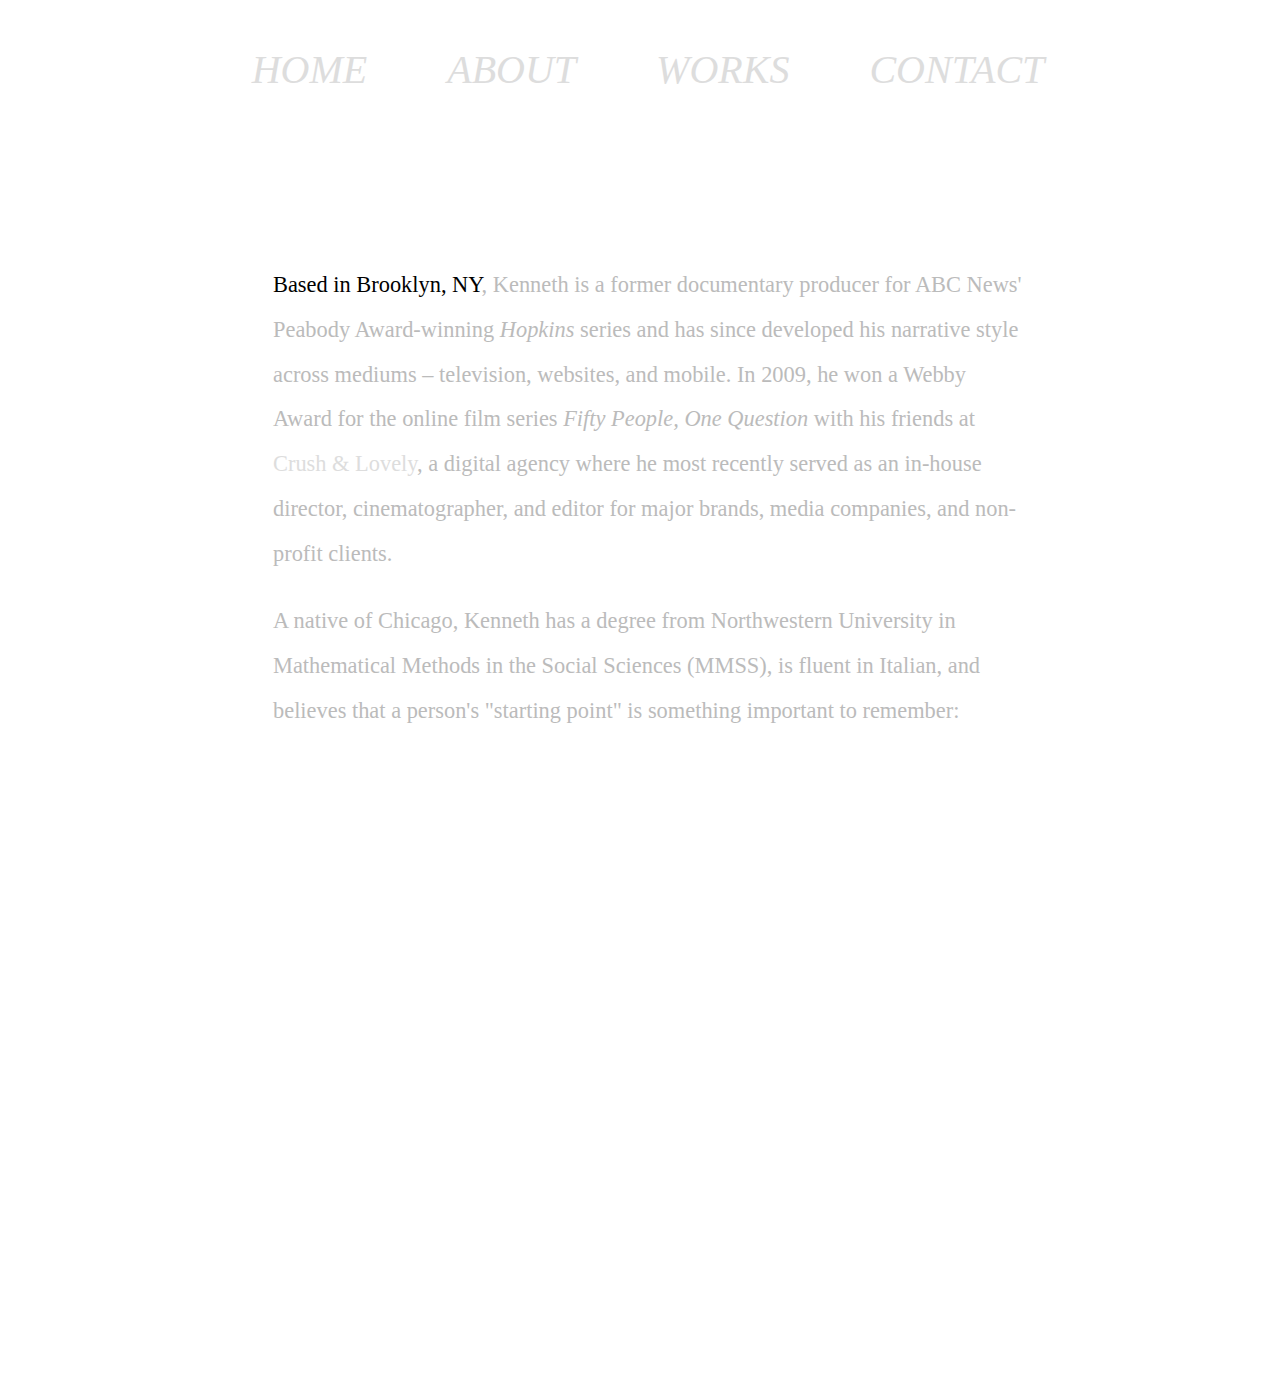
==== about.html @ 9a508834 "update personal website" ====
<!DOCTYPE html>
<html lang="en">
<head>
  <meta charset="UTF-8">
  <title>Young World Media</title>
  <link rel="stylesheet" href="css/styles.css" type="text/css">
  <meta name="viewport" content="width=device-width, initial-scale=1, minimum-scale=1, maximum scale=1">
</head>
<body>

<div id="nav-wrapper">
    
  <a class="nav" href="index.html">Home</a>
  <a class="nav" href="about.html">About</a>
  <a class="nav" href="works.html">Works</a>
  <a class="nav" href="contact.html">Contact</a>
  
</div>

  <div class="body-wrapper">
    
    <div id="about">
      <p><span style=color:black>Based in Brooklyn, NY</span>, Kenneth is a former documentary producer for ABC News' Peabody Award-winning <span style=font-style:italic>Hopkins</span> series and has since developed his narrative style across mediums – television, websites, and mobile. In 2009, he won a Webby Award for the online film series <span style=font-style:italic>Fifty People, One Question</span> with his friends at <a href="http://crushlovely.com" class="crush" target="_blank">Crush & Lovely</a>, a digital agency where he most recently served as an in-house director, cinematographer, and editor for major brands, media companies, and non-profit clients.
      </p>

      <p>A native of Chicago, Kenneth has a degree from Northwestern University in Mathematical Methods in the Social Sciences (MMSS), is fluent in Italian, and believes that a person's "starting point" is something important to remember:</p>   
   

        <iframe id="valeria" src="https://player.vimeo.com/video/2988640" width="720" height="550" frameborder="0" webkitallowfullscreen mozallowfullscreen allowfullscreen></iframe>
     
 
   </div>



 
  </div>

</body>
</html>
---- css/styles.css ----
body, html {
  height: 100%;
  width: 100%;
}

#nav-wrapper {
  display: -webkit-box;
  display: -moz-box;
  display: -ms-flexbox;
  display: -webkit-flex;
  display: flex;
  -webkit-flex-flow: row wrap;
  justify-content: center; 
  width: 100%;
  margin: 2% 0 0;
}

.body-wrapper {
  display: -webkit-box;
  display: -moz-box;
  display: -ms-flexbox;
  display: -webkit-flex;
  display: flex;
  -webkit-flex-flow: row wrap;
  justify-content: center;
  width: 100%;
  margin-bottom: 15%;
}

.work-wrapper {
  display: block;
  margin: 0 auto;
  width: 100%;
  margin-bottom: 20%;
}


.main {
  display: -webkit-box;
  display: -moz-box;
  display: -ms-flexbox;
  display: -webkit-flex;
  display: flex;
  -webkit-flex-flow: row wrap;
  align-items: center;
  width: 66%;
  height: 86.5vh;
  max-width: 1000px;
}


.video-container {
  display: block;
  width: 100%;
  max-height: 780px;
  height: auto;
}

video {
  max-height: 780px;
  width: 100%;
  height: 100%;
}

.quote-container {
  display: block;


  margin-top: 10%;

}


#about {
  display: block;
  width: 66%;
  max-width: 750px;
  height: auto;
  margin-top: 10%;
}

#contact {
  display: block;
  width: 66%;
  max-width: 720px;
  height: auto;
  margin-top: 10%;
  margin-bottom: 10px;

}

#valeria {
  display: block;
  width: 740px;
  margin: 100px auto 0px;


}


.section {
  display: block;
  width: 100%;
  margin-top: 200px;
}


.work-container {
  display: -webkit-box;
  display: -moz-box;
  display: -ms-flexbox;
  display: -webkit-flex;
  display: flex;
  -webkit-flex-flow: row wrap;
  justify-content: space-between;
  align-items: center;
  width: 70%;
  max-width: 1000px;
  height: 100px;
  background: #ddd;
  margin-bottom: 10px;
  margin-left: auto;
  margin-right: auto;
  transition: 1s ease-in-out 0s;
}

.dev-container {
  display: -webkit-box;
  display: -moz-box;
  display: -ms-flexbox;
  display: -webkit-flex;
  display: flex;
  -webkit-flex-flow: row wrap;
  justify-content: space-between;
  align-items: center;
  width: 40%;
  min-width: 300px;
  max-width: 600px;
  height: 80px;
  background: #ddd;
  margin-bottom: 10px;
  padding-bottom: 4px;
  margin-left: auto;
  margin-right: auto;
  transition: 1s ease-in-out 0s;
}

.dev-container-open {
  display: -webkit-box;
  display: -moz-box;
  display: -ms-flexbox;
  display: -webkit-flex;
  display: flex;
  -webkit-flex-flow: row wrap;
  justify-content: space-between;
  align-items: center;
  width: 40%;
  min-width: 300px;
  max-width: 600px;
  display: block;
  height: auto;
  margin-bottom: 10px;
  padding-top: 4px;
  padding-bottom: 4px;
  margin-left: auto;
  margin-right: auto;

}

.writing-container {
  display: -webkit-box;
  display: -moz-box;
  display: -ms-flexbox;
  display: -webkit-flex;
  display: flex;
  -webkit-flex-flow: row wrap;
  justify-content: space-between;
  align-items: center;
  width: 600px;
  height: 60px;
  margin-bottom: 10px;
  margin-left: auto;
  margin-right: auto;
}

img.social {
  margin: 0 10px;
  opacity: .2;
  transition: .5s ease-in-out 0s;
}


h1 {
  display: block;
  width: 100%;
  font-family: Iowan Old Style;
  font-weight: 100;
  font-size: 2em;
  text-align: center;
  line-height: 1.6;
  color: #bbb;
  margin-bottom: 80px;
}

h1.contact {
  display: block;
  width: 100%;
  font-family: Iowan Old Style;
  font-weight: 100;
  font-size: 2em;
  text-align: center;
  line-height: 1;
  color: #bbb;
  margin-top: 80px;
  margin-bottom: 40px;
}


p {
  font-family: Iowan Old Style;
  font-size: 1.4em;
  text-align: left;
  line-height: 2;
  color: #bbb;
}

p.quote {
  color: black;
}

p.signature {
  text-transform: uppercase;
  font-style: italic;
  float: right;
}

p.work-title {
  font-family: Good OT;
  font-weight: 100;
  font-size: 1.2em;
  padding-left: 30px;
  color: white;
}

p.work-role {
  font-family: Good OT;
  font-weight: 100;
  font-size: 1.2em;
  text-transform: uppercase;
  font-style: italic;
  float: right;
  padding-right: 30px;
  text-decoration: none;
  color: white;
}

p.dev-description1, p.dev-description2, p.dev-description3, p.dev-description4 {
  color: #fff;
  font-size: 1.2em;
  padding-left: 40px;
  padding-right: 40px;
  padding-bottom: 5px;
}

img[alt="medium"] {
  display: inline;
  padding-left: 5px;

}


a.nav {
  font-family: Good OT;
  font-weight: 100;
  font-size: 2.5em;
  font-style: italic;
  text-decoration: none;
  text-transform: uppercase;
  padding: 20px 40px;
}


a:link {
  transition: color 0.7s ease;
  color: #ddd;
  text-decoration: none;
}

a:visited {
  transition: color 0.7s ease;
  color: #ddd;
  text-decoration: none;
}

a:hover {
  color: #f1989b; 
  text-decoration: none;
}

a.crush:hover {
  transition: color 0.7s ease;
  color: #9dcdce;
  text-decoration: none;
  }

a.writing:hover {
  transition: color 0.7s ease;
  color: #76d2af;
  text-decoration: none;
  }


/****************** SOCIAL BUTTON HOVER STATES *******************/

a img.social:hover {
  transition: opacity 0.7s ease;
  opacity:1;
  }


/******************* WORKS COLOR HOVER STATES *********************/ 

 
#work1:hover {
  background: #d1828e;
  transition: .1s ease-in-out 0s;
}

#work2:hover {
  background: #b47999;
  transition: .1s ease-in-out 0s; 
}

#work3:hover {
  background: #9d71a1;
  transition: .1s ease-in-out 0s; 
}

#work4:hover {
  background: #746fa9;
  transition: .1s ease-in-out 0s; 
}

#work5:hover {
  background: #436bb2;
  transition: .1s ease-in-out 0s; 
}

#work6:hover {
  background: #2a7795;
  transition: .1s ease-in-out 0s; 
}

#work7:hover {
  background: #377f82;
  transition: .1s ease-in-out 0s; 
}

#work8:hover {
  background: #48886c;
  transition: .1s ease-in-out 0s; 
}


/******************* DEV COLOR HOVER STATES *********************/ 

#dev1:hover {
  background: #f3d364;
  transition: .1s ease-in-out 0s;
}

#dev2:hover {
  background: #f5c356;
  transition: .1s ease-in-out 0s; 
}

#dev3:hover {
  background: #f7b147;
  transition: .1s ease-in-out 0s; 
}

#dev4:hover {
  background: #f8a23b;
  transition: .1s ease-in-out 0s; 
}
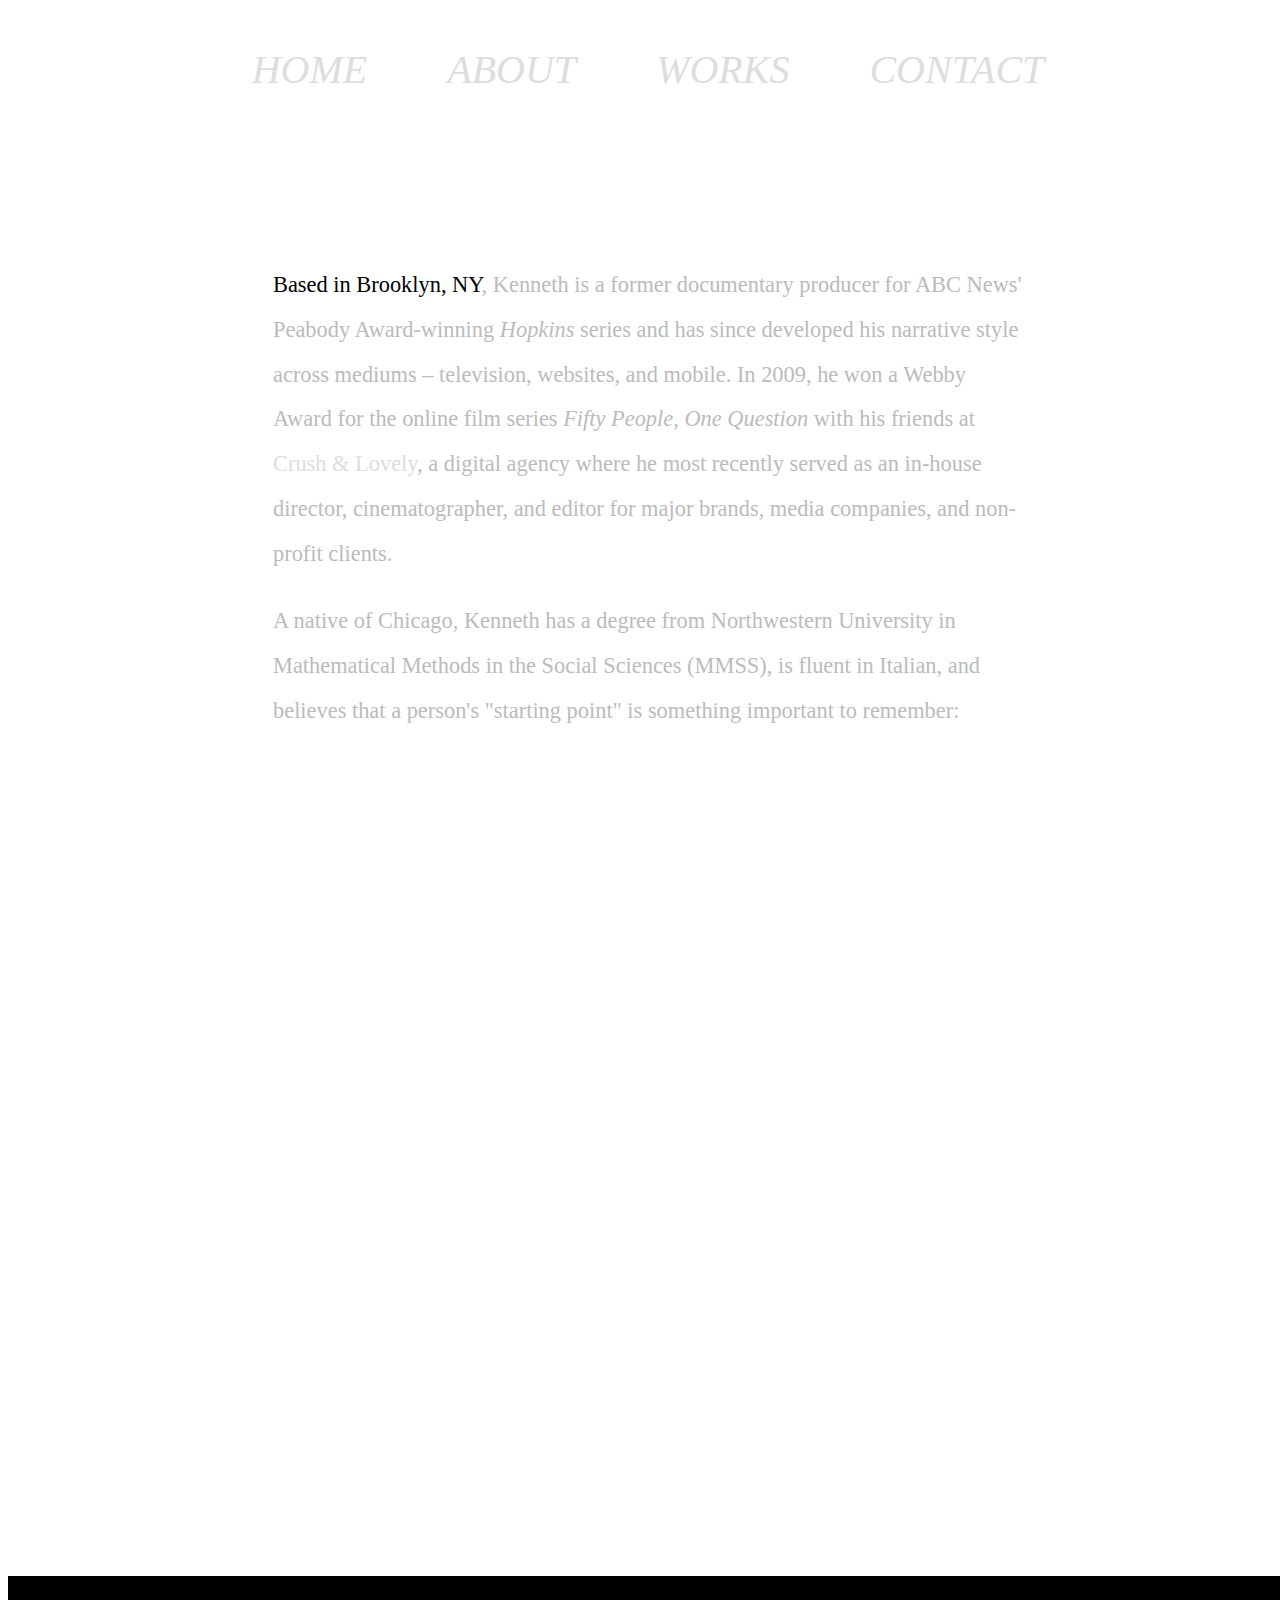
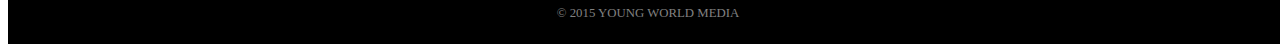
==== commit 5b8cb966: "add sounds and footer" ====
--- a/about.html
+++ b/about.html
@@ -31,10 +31,8 @@
  
    </div>
 
-
-
- 
   </div>
+<footer> &copy; 2015 Young World Media</footer>
 
 </body>
 </html>--- a/css/styles.css
+++ b/css/styles.css
@@ -63,12 +63,40 @@
   height: 100%;
 }
 
+#sound-container {
+  display: -webkit-box;
+  display: -moz-box;
+  display: -ms-flexbox;
+  display: -webkit-flex;
+  display: flex;
+  -webkit-flex-flow: row wrap;
+  justify-content: center; 
+  width: 100%;
+  margin: 4em auto;
+
+}
+
+#music {
+  display: inline-block;
+  padding-left: 2em;
+
+
+}
+
+#nat {
+  display: inline-block;
+  padding-left: 4em;
+}
+
+#voice {
+  display: inline-block;
+  padding-left: 2em;
+}
+
 .quote-container {
   display: block;
 
-
-  margin-top: 10%;
-
+  margin-top: 8%;
 }
 
 
@@ -102,7 +130,7 @@
 .section {
   display: block;
   width: 100%;
-  margin-top: 200px;
+  margin-top: 170px;
 }
 
 
@@ -184,6 +212,24 @@
   margin-right: auto;
 }
 
+footer {
+  display: block;
+  width: 100%;
+  height: 3em;
+  background-color: black;
+  color: gray;
+  font-family: Good OT;
+  font-weight: 100;
+  font-size: .8em;
+  text-decoration: none;
+  text-transform: uppercase;
+  margin: 0 auto;
+  padding-top: 30px;
+  text-align: center;
+
+
+}
+
 img.social {
   margin: 0 10px;
   opacity: .2;
@@ -225,11 +271,22 @@
   color: #bbb;
 }
 
+p.sounds {
+  font-family: Good OT;
+  font-weight: 100;
+  font-size: 1.4em;
+
+  margin-right: 2em;
+
+  color: #ddd;
+}
+
 p.quote {
-  color: black;
+  color: #ccc;
 }
 
 p.signature {
+  color: #bbb;
   text-transform: uppercase;
   font-style: italic;
   float: right;
@@ -384,3 +441,11 @@
   background: #f8a23b;
   transition: .1s ease-in-out 0s; 
 }
+
+
+/******************* MEDIA QUERIES *********************/ 
+
+
+
+
+
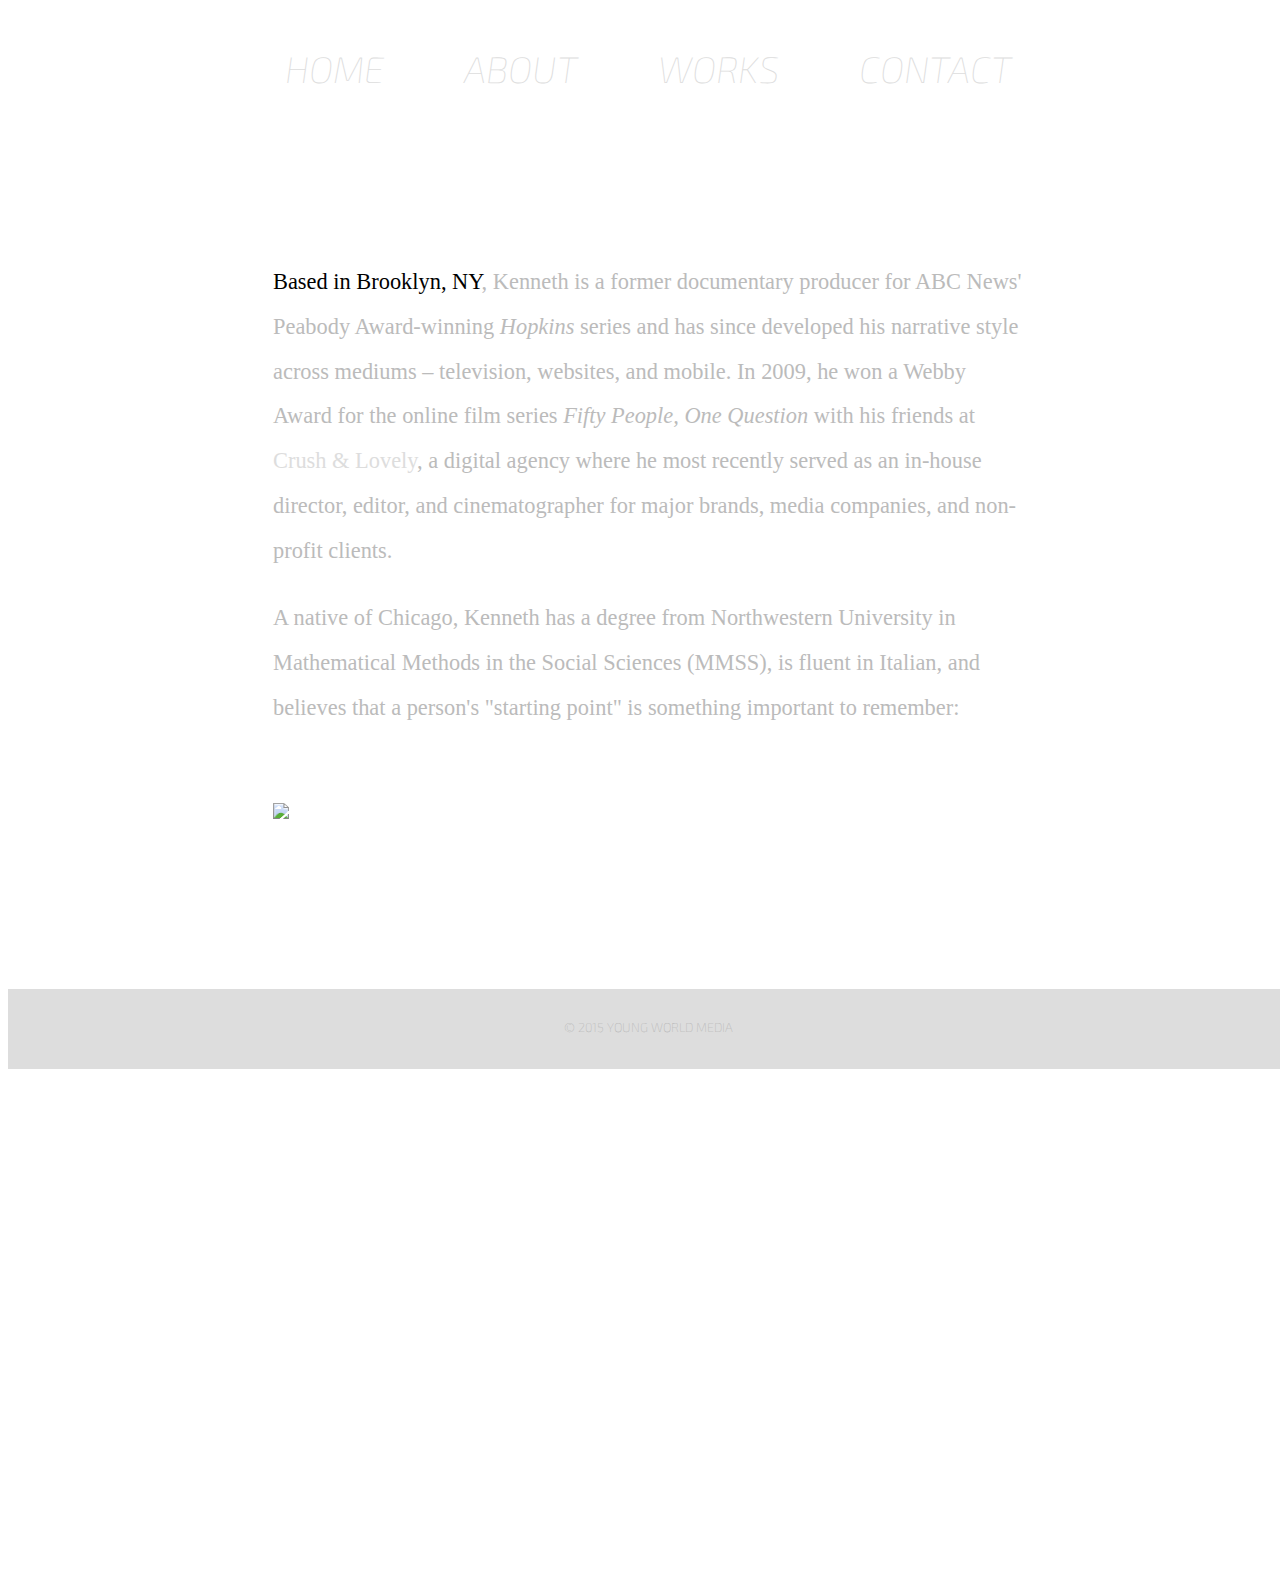
==== commit 79791c75: "responsive on mobile" ====
--- a/about.html
+++ b/about.html
@@ -3,6 +3,7 @@
 <head>
   <meta charset="UTF-8">
   <title>Young World Media</title>
+  <link href='https://fonts.googleapis.com/css?family=Exo+2:400,200italic,100italic' rel='stylesheet' type='text/css'>
   <link rel="stylesheet" href="css/styles.css" type="text/css">
   <meta name="viewport" content="width=device-width, initial-scale=1, minimum-scale=1, maximum scale=1">
 </head>
@@ -10,29 +11,38 @@
 
 <div id="nav-wrapper">
     
-  <a class="nav" href="index.html">Home</a>
-  <a class="nav" href="about.html">About</a>
-  <a class="nav" href="works.html">Works</a>
-  <a class="nav" href="contact.html">Contact</a>
+  <a class="nav" id="home-nav" href="index.html">Home</a>
+  <a class="nav" id="about-nav" href="about.html">About</a>
+  <a class="nav" id="works-nav" href="works.html">Works</a>
+  <a class="nav" id="contact-nav" href="contact.html">Contact</a>
   
 </div>
 
   <div class="body-wrapper">
     
     <div id="about">
-      <p><span style=color:black>Based in Brooklyn, NY</span>, Kenneth is a former documentary producer for ABC News' Peabody Award-winning <span style=font-style:italic>Hopkins</span> series and has since developed his narrative style across mediums – television, websites, and mobile. In 2009, he won a Webby Award for the online film series <span style=font-style:italic>Fifty People, One Question</span> with his friends at <a href="http://crushlovely.com" class="crush" target="_blank">Crush & Lovely</a>, a digital agency where he most recently served as an in-house director, cinematographer, and editor for major brands, media companies, and non-profit clients.
+      <p><span style=color:black>Based in Brooklyn, NY</span>, Kenneth is a former documentary producer for ABC News' Peabody Award-winning <span style=font-style:italic>Hopkins</span> series and has since developed his narrative style across mediums – television, websites, and mobile. In 2009, he won a Webby Award for the online film series <span style=font-style:italic>Fifty People, One Question</span> with his friends at <a href="http://crushlovely.com" class="crush" target="_blank">Crush & Lovely</a>, a digital agency where he most recently served as an in-house director, editor, and cinematographer for major brands, media companies, and non-profit clients.
       </p>
 
       <p>A native of Chicago, Kenneth has a degree from Northwestern University in Mathematical Methods in the Social Sciences (MMSS), is fluent in Italian, and believes that a person's "starting point" is something important to remember:</p>   
    
-
-        <iframe id="valeria" src="https://player.vimeo.com/video/2988640" width="720" height="550" frameborder="0" webkitallowfullscreen mozallowfullscreen allowfullscreen></iframe>
-     
- 
+      
+      <div class="iframe-wrapper">
+        <div class="h-iframe">
+          <!-- a transparent image is preferable -->
+          <img class="ratio" src="http://placehold.it/4x3"/>
+          <iframe src="https://player.vimeo.com/video/2988640"  allowtransparency="true" frameborder="0" webkitallowfullscreen mozallowfullscreen allowfullscreen></iframe>
+        </div>
+      </div>
+      
    </div>
 
+   
+  <footer> &copy; 2015 Young World Media</footer>
+
   </div>
-<footer> &copy; 2015 Young World Media</footer>
+
+
 
 </body>
 </html>--- a/css/styles.css
+++ b/css/styles.css
@@ -1,7 +1,9 @@
 
 body, html {
-  height: 100%;
-  width: 100%;
+ width: 100%;
+ margin-bottom: 0;
+
+ background: white;
 }
 
 #nav-wrapper {
@@ -25,14 +27,15 @@
   -webkit-flex-flow: row wrap;
   justify-content: center;
   width: 100%;
-  margin-bottom: 15%;
+  margin-bottom: 0;
+
 }
 
 .work-wrapper {
   display: block;
   margin: 0 auto;
   width: 100%;
-  margin-bottom: 20%;
+  margin-bottom: 10%;
 }
 
 
@@ -55,6 +58,8 @@
   width: 100%;
   max-height: 780px;
   height: auto;
+  background: url('../images/foliage-poster.png') center no-repeat;
+
 }
 
 video {
@@ -63,40 +68,12 @@
   height: 100%;
 }
 
-#sound-container {
-  display: -webkit-box;
-  display: -moz-box;
-  display: -ms-flexbox;
-  display: -webkit-flex;
-  display: flex;
-  -webkit-flex-flow: row wrap;
-  justify-content: center; 
-  width: 100%;
-  margin: 4em auto;
-
-}
-
-#music {
-  display: inline-block;
-  padding-left: 2em;
-
-
-}
-
-#nat {
-  display: inline-block;
-  padding-left: 4em;
-}
-
-#voice {
-  display: inline-block;
-  padding-left: 2em;
-}
+#poster {display: none;}
 
 .quote-container {
   display: block;
-
-  margin-top: 8%;
+  width: 100%;
+  margin: 5% auto 10%;
 }
 
 
@@ -105,27 +82,49 @@
   width: 66%;
   max-width: 750px;
   height: auto;
-  margin-top: 10%;
+  margin: 10% auto 0;
+}
+
+#contact-wrap {
+  min-height: 87vh;
+  margin-bottom: 100px;
 }
 
 #contact {
   display: block;
   width: 66%;
+  height: auto;
   max-width: 720px;
+  margin: 10% auto 0;
+}
+
+
+.iframe-wrapper {
+  width: 100%;
+  height: 100%;
+  padding-top: 50px;
+  padding-bottom: 20px;
+  margin-bottom: 20%;
+
+}
+
+.h-iframe {
+  position: relative;
+}
+
+.h-iframe .ratio {
+  display: block;
+  width: 100%;
   height: auto;
-  margin-top: 10%;
-  margin-bottom: 10px;
-
-}
-
-#valeria {
-  display: block;
-  width: 740px;
-  margin: 100px auto 0px;
-
-
-}
-
+}
+
+.h-iframe iframe {
+  position: absolute;
+  top: 0;
+  left: 0;
+  width: 100%; 
+  height: 100%;
+}
 
 .section {
   display: block;
@@ -162,9 +161,7 @@
   -webkit-flex-flow: row wrap;
   justify-content: space-between;
   align-items: center;
-  width: 40%;
-  min-width: 300px;
-  max-width: 600px;
+  width: 600px;
   height: 80px;
   background: #ddd;
   margin-bottom: 10px;
@@ -183,10 +180,9 @@
   -webkit-flex-flow: row wrap;
   justify-content: space-between;
   align-items: center;
-  width: 40%;
-  min-width: 300px;
+  width: 600px;
+  /*min-width: 300px;*/
   max-width: 600px;
-  display: block;
   height: auto;
   margin-bottom: 10px;
   padding-top: 4px;
@@ -212,23 +208,7 @@
   margin-right: auto;
 }
 
-footer {
-  display: block;
-  width: 100%;
-  height: 3em;
-  background-color: black;
-  color: gray;
-  font-family: Good OT;
-  font-weight: 100;
-  font-size: .8em;
-  text-decoration: none;
-  text-transform: uppercase;
-  margin: 0 auto;
-  padding-top: 30px;
-  text-align: center;
-
-
-}
+
 
 img.social {
   margin: 0 10px;
@@ -240,8 +220,8 @@
 h1 {
   display: block;
   width: 100%;
-  font-family: Iowan Old Style;
-  font-weight: 100;
+  font-family: 'Iowan Old Style', serif;
+  font-weight: 400;
   font-size: 2em;
   text-align: center;
   line-height: 1.6;
@@ -252,7 +232,7 @@
 h1.contact {
   display: block;
   width: 100%;
-  font-family: Iowan Old Style;
+  font-family: 'Iowan Old Style', serif;
   font-weight: 100;
   font-size: 2em;
   text-align: center;
@@ -264,45 +244,49 @@
 
 
 p {
-  font-family: Iowan Old Style;
+  font-family: 'Iowan Old Style', serif;
   font-size: 1.4em;
   text-align: left;
   line-height: 2;
   color: #bbb;
 }
 
-p.sounds {
-  font-family: Good OT;
-  font-weight: 100;
-  font-size: 1.4em;
-
-  margin-right: 2em;
-
-  color: #ddd;
-}
 
 p.quote {
   color: #ccc;
+  width: 50%;
+  max-width: 720px;
+  font-size: 1.8em;
+  font-style: italic;
+  margin-left: auto;
+  margin-right: auto;
+  text-align: center;
 }
 
 p.signature {
   color: #bbb;
+  width: 50%;
+  max-width: 640px;
+  margin-left: auto;
+  margin-right: auto;
+  text-align: center;
   text-transform: uppercase;
-  font-style: italic;
-  float: right;
+
+  
 }
 
 p.work-title {
-  font-family: Good OT;
-  font-weight: 100;
+  font-family: 'Exo 2', sans-serif;
+  font-weight: 200;
+   text-transform: uppercase;
   font-size: 1.2em;
   padding-left: 30px;
   color: white;
 }
 
 p.work-role {
-  font-family: Good OT;
-  font-weight: 100;
+  font-family: 'Exo 2', sans-serif;
+  font-weight: 300;
   font-size: 1.2em;
   text-transform: uppercase;
   font-style: italic;
@@ -310,6 +294,14 @@
   padding-right: 30px;
   text-decoration: none;
   color: white;
+}
+
+p.date {
+  color: #bbb;
+  float: right;
+  font-style: italic;
+  font-weight: 100;
+  text-transform: uppercase;
 }
 
 p.dev-description1, p.dev-description2, p.dev-description3, p.dev-description4 {
@@ -323,14 +315,13 @@
 img[alt="medium"] {
   display: inline;
   padding-left: 5px;
-
 }
 
 
 a.nav {
-  font-family: Good OT;
+  font-family: 'Exo 2', sans-serif;
   font-weight: 100;
-  font-size: 2.5em;
+  font-size: 2.3em;
   font-style: italic;
   text-decoration: none;
   text-transform: uppercase;
@@ -367,6 +358,22 @@
   text-decoration: none;
   }
 
+
+footer {
+  display: block;
+  width: 100%;
+  height: 50px;
+  background-color: #ddd;
+  color: #aaa;
+  font-family: 'Exo 2', sans-serif;
+  font-weight: 100;
+  font-size: .8em;
+  text-decoration: none;
+  text-transform: uppercase;
+  margin: 0 auto;
+  padding-top: 30px;
+  text-align: center;
+}
 
 /****************** SOCIAL BUTTON HOVER STATES *******************/
 
@@ -429,7 +436,7 @@
 
 #dev2:hover {
   background: #f5c356;
-  transition: .1s ease-in-out 0s; 
+  transition: .1s ease-in-out 0s;
 }
 
 #dev3:hover {
@@ -443,9 +450,106 @@
 }
 
 
-/******************* MEDIA QUERIES *********************/ 
-
-
-
-
-
+
+/************************ MEDIA QUERIES *************************/ 
+
+
+
+@media all and (max-width: 1167px) {
+  p.work-role {font-size: 1em;}
+  p.work-title {font-size: 1em;}
+}
+
+@media all and (max-width: 970px) {
+  .work-container {width: 600px; height: 100px;}
+  .writing-container {width: 100%;}
+  p.work-role {display: none;}
+  p.date {font-size: 1.2em;}
+}
+
+@media all and (max-width: 900px) {
+  a.nav {font-size: 1.75em;}
+  h1 {font-size: 1.75em;}
+}
+
+
+@media all and (max-width: 700px) {
+
+  a.nav {display: block; 
+    width: 50%; 
+    font-size: 1.5em;
+    font-weight: 400;
+    margin-left: auto; 
+    margin-right: auto;
+    text-align: center;
+    padding: 10px;
+    color: white;
+    margin-bottom: 3px;
+    }
+
+  #home-nav {background: #e1898a;}
+  #about-nav {background: #e59b9c;}
+  #works-nav { background: #ebb0b1;}
+  #contact-nav { background: #f0c2c2;}  
+  
+  h1 {margin-bottom: 40px; font-size: 1.4em;}
+  h1.contact {font-size: 1.3em; margin: 20px auto}
+
+  #nav-wrapper {display: block;}
+  .main {height: 300px; text-align: center;}
+  .section {margin-top: 80px;}
+
+  p {font-size: 1.2em;}
+  p.date {font-size: 1em;}
+  p.work-title {font-size: .9em; font-weight: 300;}
+
+  img[alt="medium"] {width: 35px;}
+  a img.social {width: 65px;}
+
+  #contact-wrap {margin-bottom: 40px;}
+  .work-container {width: 80%; }
+  .dev-container {width: 80%; height: 55px;}
+  .dev-container-open {height: auto;}
+  .work-container {height: 90px;}
+  .writing-container {width: 75%;}
+ }
+
+}
+
+
+@media all and (max-width: 630px) {
+
+  a.nav {display: block; 
+    width: 50%; 
+    font-size: 1.5em;
+    font-weight: 400;
+    margin-left: auto; 
+    margin-right: auto;
+    text-align: center;
+    padding: 10px;
+    margin-bottom: 3px;
+    }
+
+  .main {width: 75%; height: 520px; padding-top:40px; padding-bottom: 30px; text-align: center; margin: 0 auto;}
+  
+  .main h1 {margin-bottom: 20px; font-size: 26px; line-height: 1.8;}
+  p.date {display: none;}
+  p {font-size: 1.1em;}
+  p.writing {font-size: 1.22em;}
+  p.dev-description1 {font-size: 1em;}
+  p.dev-description2 {font-size: 1em;}
+  p.dev-description3 {font-size: 1em;}
+  p.dev-description4 {font-size: 1em;}
+  
+  img[alt="medium"] {width: 24px;}
+  
+  .writing-container {height: 40px;}
+  #about {width: 75%; margin-bottom: 20px;}
+  #contact {width: 75%; margin-bottom: 20px;}
+  #twitter {margin-left: 30px;}
+
+  .video-container {background: url('../images/foliage-poster.png') center center / cover no-repeat;}
+  video {display: none;}
+  #poster {display: block; width: 100%;}
+
+}
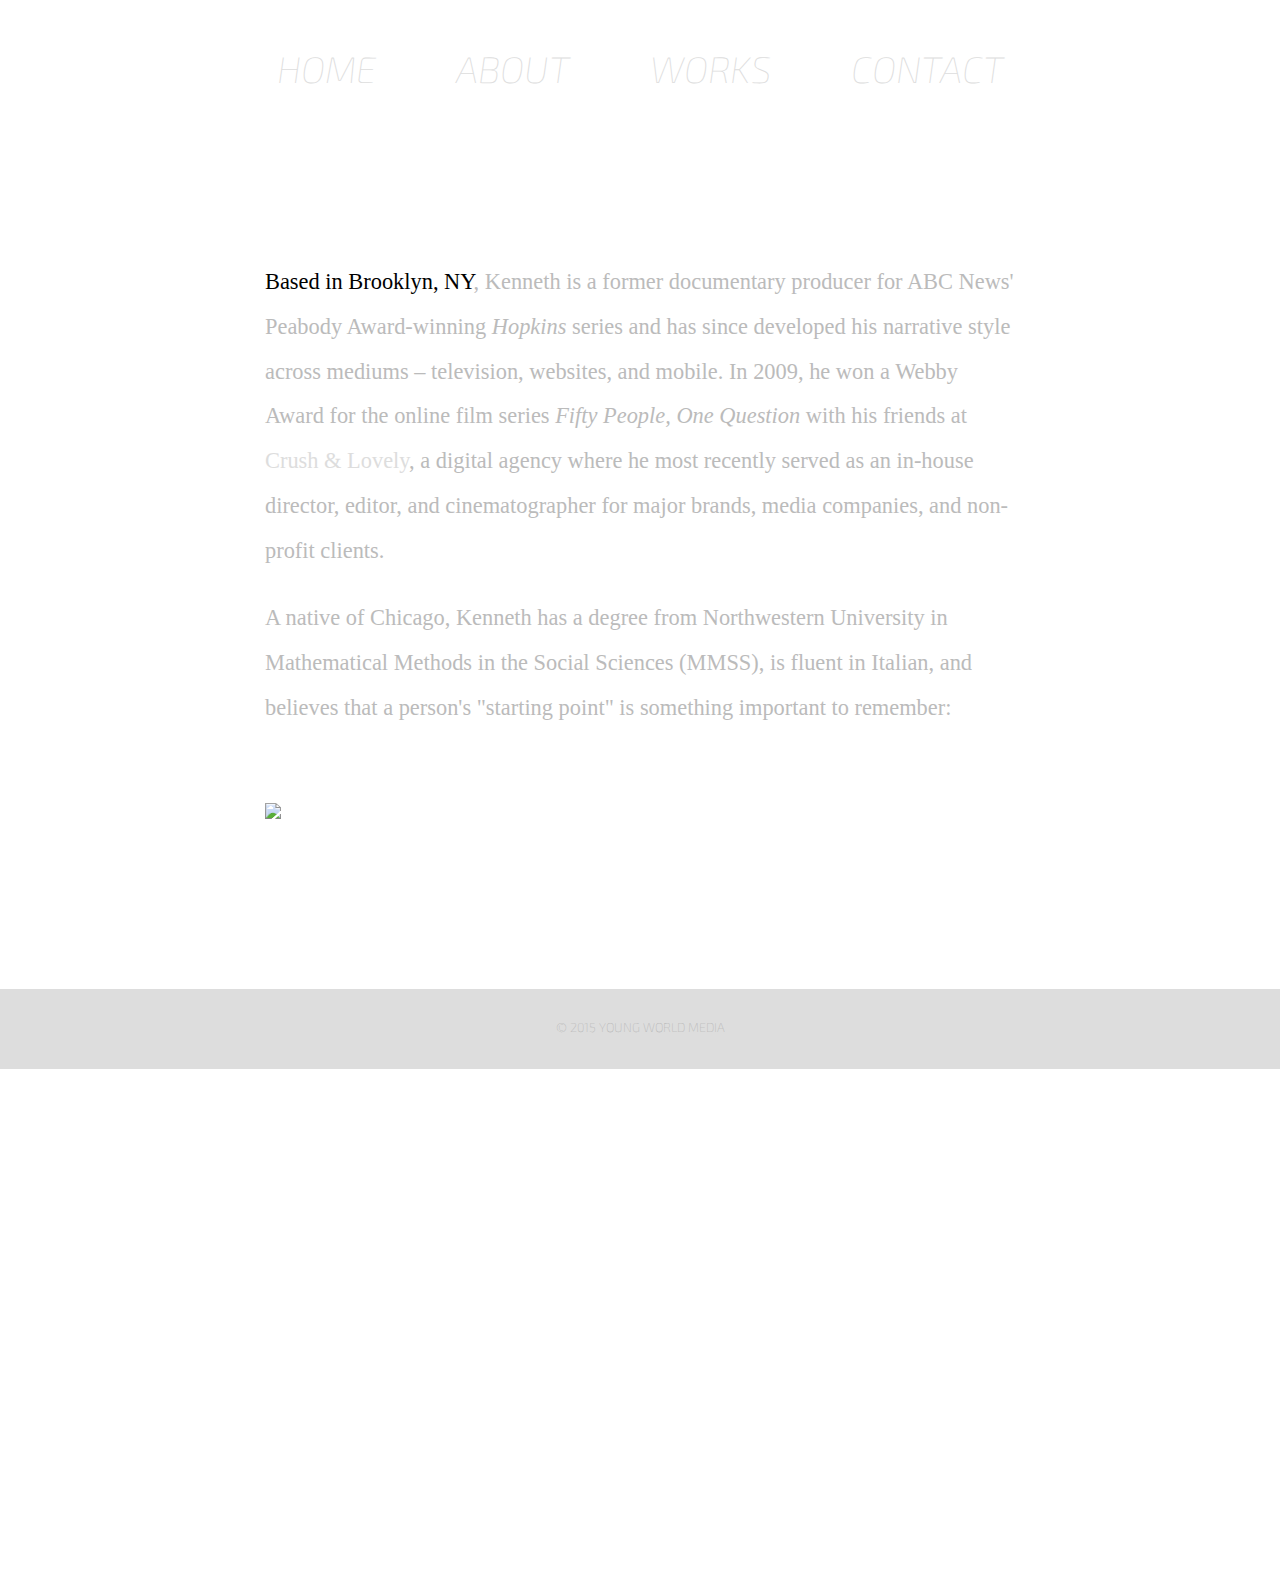
==== commit 0c7d3a05: "change homepage copy" ====
--- a/about.html
+++ b/about.html
@@ -15,6 +15,7 @@
   <a class="nav" id="about-nav" href="about.html">About</a>
   <a class="nav" id="works-nav" href="works.html">Works</a>
   <a class="nav" id="contact-nav" href="contact.html">Contact</a>
+  
   
 </div>
 
--- a/css/styles.css
+++ b/css/styles.css
@@ -2,7 +2,8 @@
 body, html {
  width: 100%;
  margin-bottom: 0;
-
+margin-left: 0;
+padding-left: 0;
  background: white;
 }
 
@@ -28,6 +29,7 @@
   justify-content: center;
   width: 100%;
   margin-bottom: 0;
+  margin-left: 0;
 
 }
 
@@ -476,7 +478,7 @@
 @media all and (max-width: 700px) {
 
   a.nav {display: block; 
-    width: 50%; 
+    width: 90%; 
     font-size: 1.5em;
     font-weight: 400;
     margin-left: auto; 
@@ -495,7 +497,7 @@
   h1 {margin-bottom: 40px; font-size: 1.4em;}
   h1.contact {font-size: 1.3em; margin: 20px auto}
 
-  #nav-wrapper {display: block;}
+  #nav-wrapper {display: block; margin-top: 0;}
   .main {height: 300px; text-align: center;}
   .section {margin-top: 80px;}
 
@@ -514,13 +516,18 @@
   .writing-container {width: 75%;}
  }
 
-}
 
 
 @media all and (max-width: 630px) {
-
+  
+  video {display: none;}
+  .video-container {background: url('../images/foliage-poster.png') center center / cover no-repeat;}
+
+  #poster {display: block; width: 100%;}
+
+  #nav-wrapper {width: 100%;}
   a.nav {display: block; 
-    width: 50%; 
+    width: 90%; 
     font-size: 1.5em;
     font-weight: 400;
     margin-left: auto; 
@@ -530,7 +537,7 @@
     margin-bottom: 3px;
     }
 
-  .main {width: 75%; height: 520px; padding-top:40px; padding-bottom: 30px; text-align: center; margin: 0 auto;}
+  .main {width: 75%; height: 50%; padding-top:40px; padding-bottom: 30px; text-align: center; margin: 0 auto;}
   
   .main h1 {margin-bottom: 20px; font-size: 26px; line-height: 1.8;}
   p.date {display: none;}
@@ -541,15 +548,14 @@
   p.dev-description3 {font-size: 1em;}
   p.dev-description4 {font-size: 1em;}
   
+
   img[alt="medium"] {width: 24px;}
   
   .writing-container {height: 40px;}
   #about {width: 75%; margin-bottom: 20px;}
   #contact {width: 75%; margin-bottom: 20px;}
-  #twitter {margin-left: 30px;}
-
-  .video-container {background: url('../images/foliage-poster.png') center center / cover no-repeat;}
-  video {display: none;}
-  #poster {display: block; width: 100%;}
-
-}
+  #twitter {margin-left: 0px;}
+
+
+
+}
